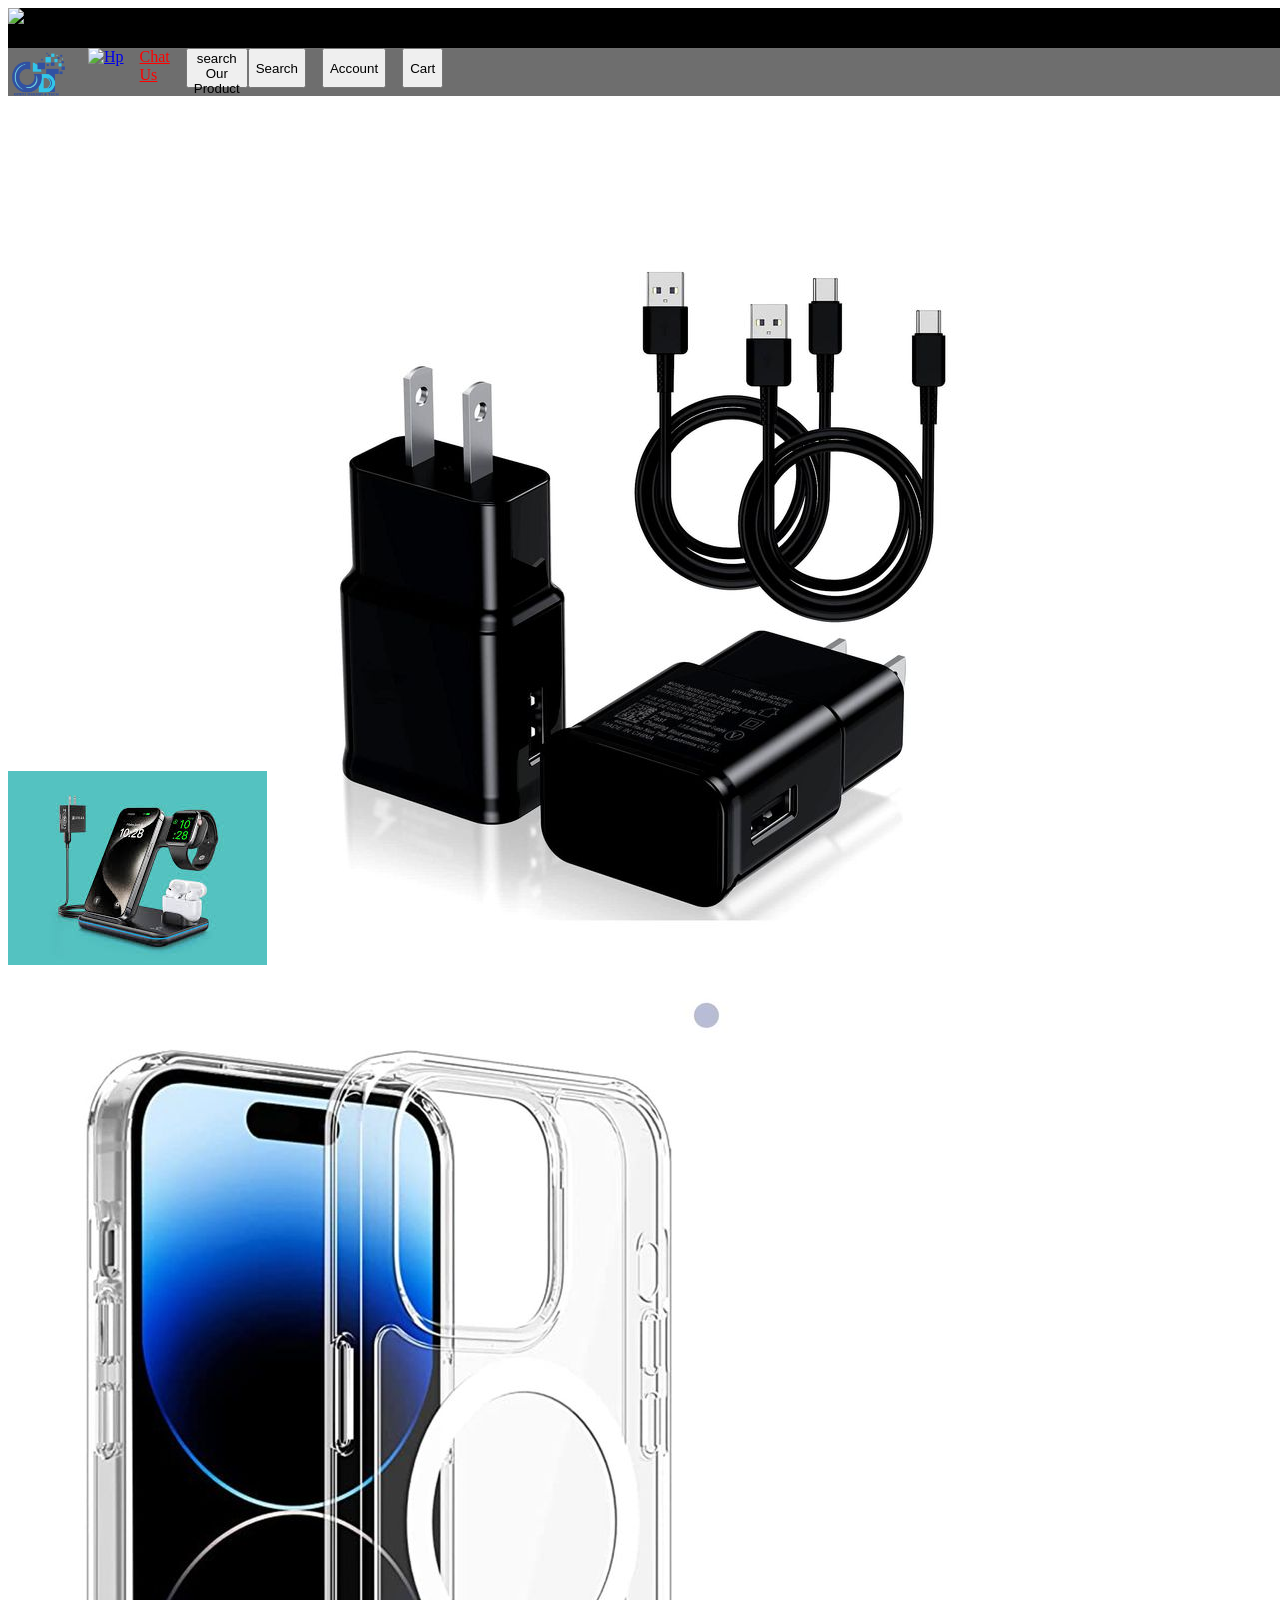
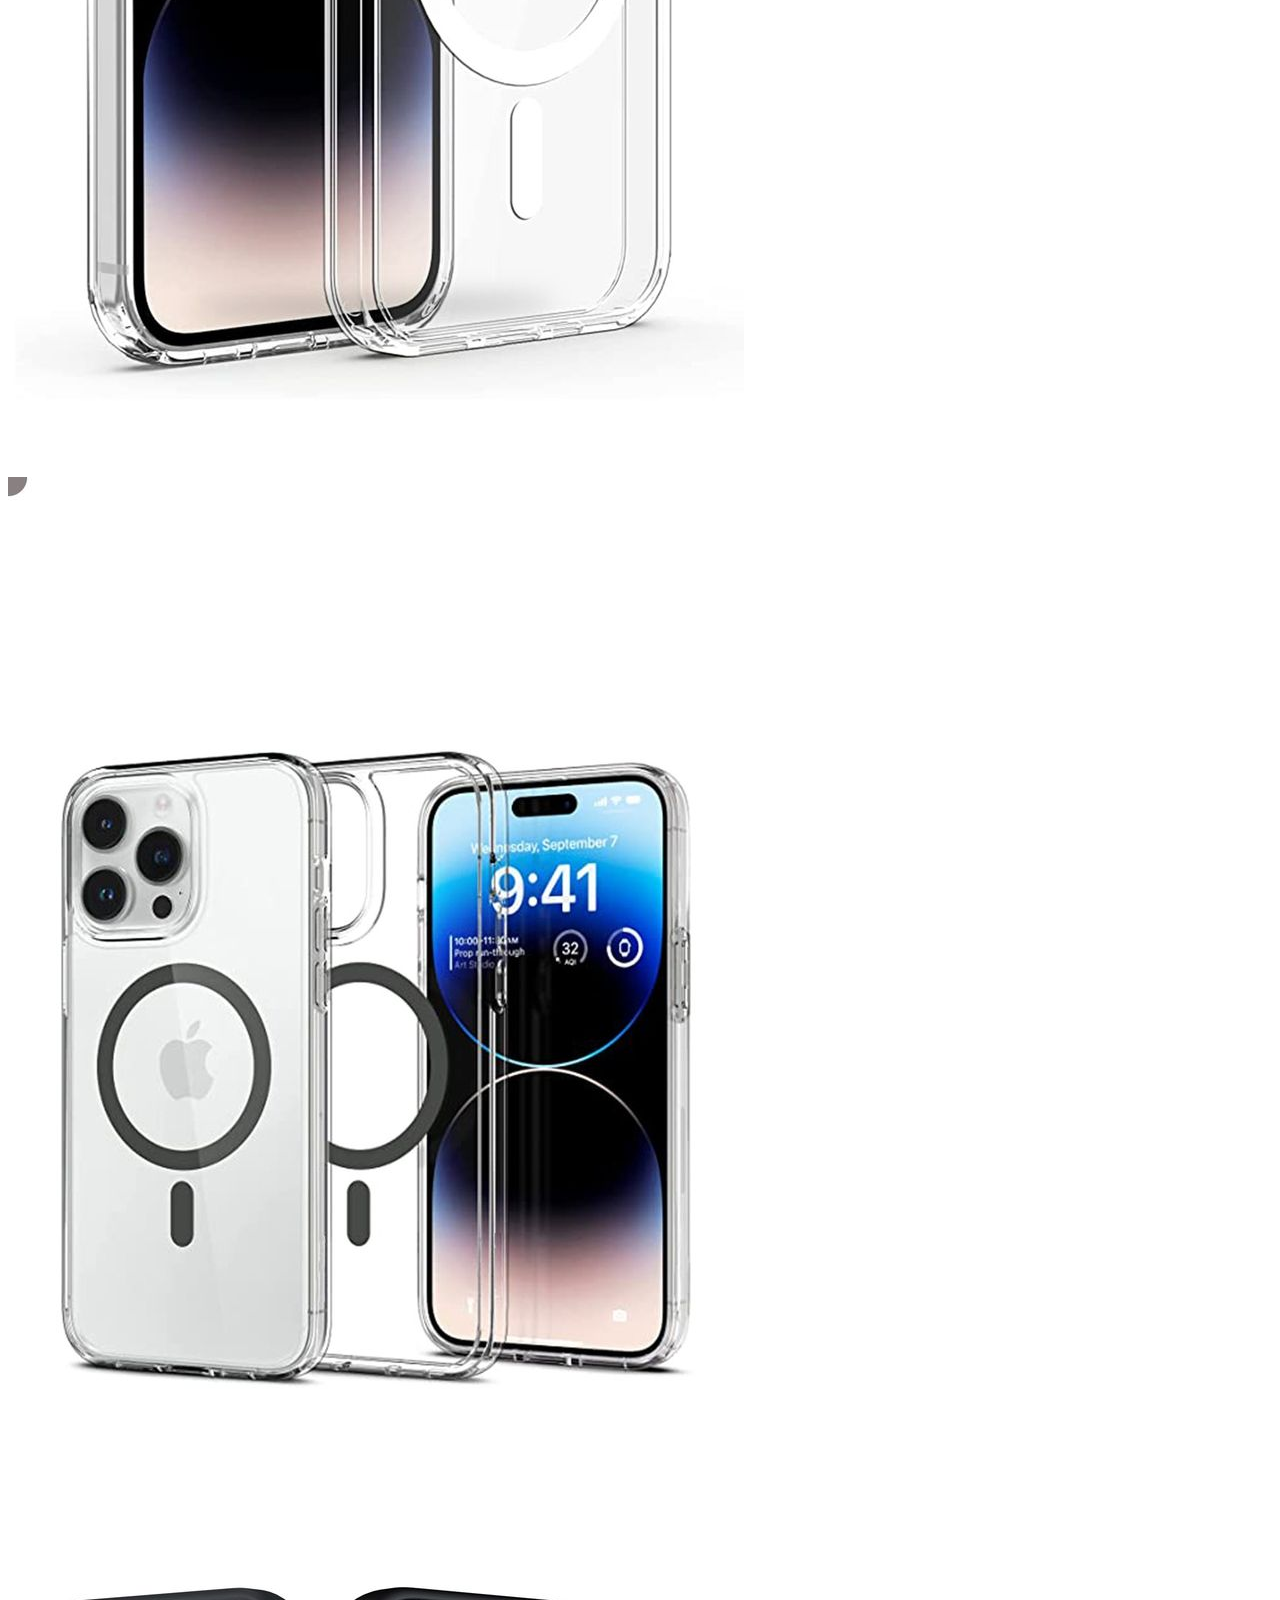
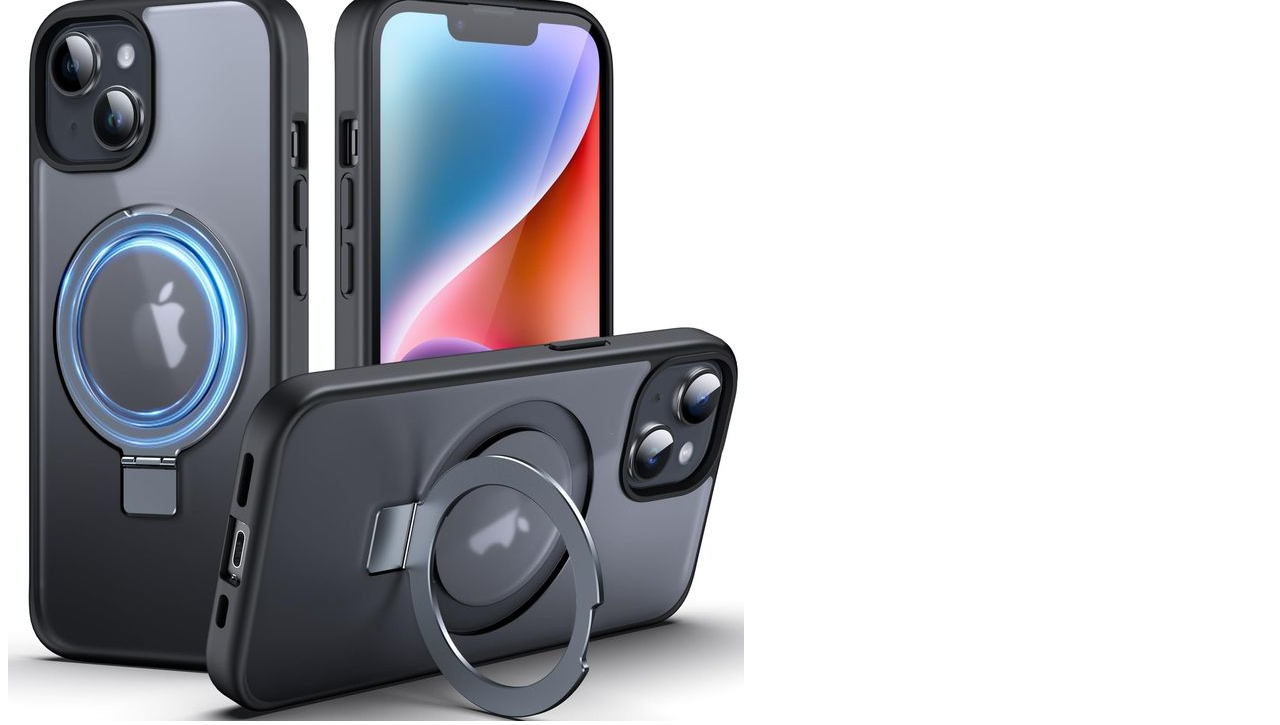
==== index.html @ b0b4669f "initial commit" ====
<!DOCTYPE html>
<html lang="en">

<head>
    <meta charset="UTF-8">
    <meta name="viewport" content="width=device-width, initial-scale=1.0">
    <title>Web Site </title>
    <link rel="stylesheet" href="Style.Css"> 
</head>
<body>
         <div class = " ad_bar">
                <a href="index.html" > <img src=" #"></a>
         </div>
    <header>      
        <div class="logo_box">
            <section>
                <!-- <img src="Assets/my logoa.png">  -->
                <a href="index.html"><img src="Assets/my logoa.png">
                </a>
                
            </section>
            <nav class = "links"> 
                <div>
                    <img src=" ad_image" >
                    <a href="index.html" target="_blank">Hp </a>
                </div>
                <div>
                    <a href="chat.html" target="_blank" id="chatUs">
                    Chat Us </a>
                </div>
                <div> 
                    <button class="brand"> search Our Product</button>
                    <button>Search</button>
                </div>
                <div>
                    <button> Account </button>
                </div>
                <div>  
                    <button>Cart</button>
                </div>
            </nav>
        </div>
    </header>
   <div class="Home">
    <section>
        <img src="Assets/Phones/download.jpg">
        <img src="Assets/Phones/7637a455a154850a95e823168fddebd2.jpg">
        <img src="Assets/Phones/a3660f759b4b6b31ff258a7031614e3a.jpg">
        <img src="Assets/Phones/ca9f4f649c32850720796fd07c12468b.jpg">
        <img src="Assets/Phones/ca962ae6f1eaa09cee0ed825d98c5688.jpg">
    </section>

   </div>
</body>
</html>
---- Style.Css ----
body{
    width: 100vw;
    height: 100vh;
}
.ad_bar{
    width: 100vw;
    height: 2.5rem;
    background-color: black;

}
header{
    width: 100vw;
    height: 3rem;
    background-color: rgb(110, 110, 110);
    align-items: center;
}
header nav{
    display: flex;
    justify-content: space-between;
    padding-top: 0%;
    /*align-items: center;*/
    

}
.logo_box{
    display: flex;
    height: 5rem;
    width: 4rem;
}
div.logo_box nav div{
    display: flex;
    height: 2.5rem;
    padding-left: 1rem;

}
div.logo_box section img{
    /* height: 4rem; */
    width: 4rem;
}
#chatUs{
    color: red;
}
.nav{
    margin-right: 5rem;
}
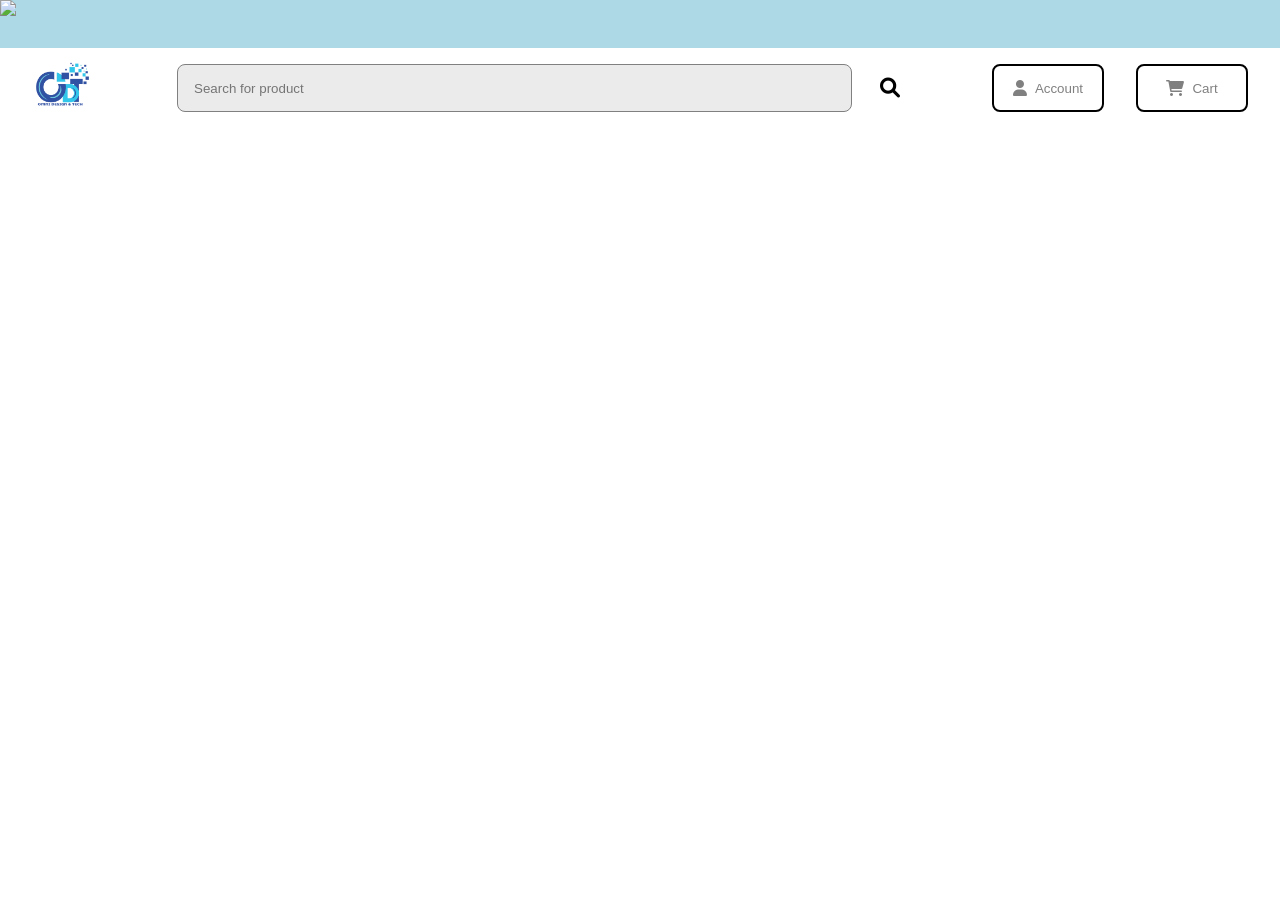
==== commit fd3e04e4: "update to header" ====
--- a/index.html
+++ b/index.html
@@ -6,50 +6,55 @@
     <meta name="viewport" content="width=device-width, initial-scale=1.0">
     <title>Web Site </title>
     <link rel="stylesheet" href="Style.Css"> 
+    <!-- <link rel="stylesheet" href="https://unicons.iconscout.com/release/v4.0.8/css/line.css"> -->
+    <link rel="stylesheet" href="https://cdnjs.cloudflare.com/ajax/libs/font-awesome/6.0.0-beta3/css/all.min.css">
+
 </head>
 <body>
-         <div class = " ad_bar">
-                <a href="index.html" > <img src=" #"></a>
-         </div>
-    <header>      
-        <div class="logo_box">
+    <div class="container">
+        <div class = "ad_bar">
+            <a href="index.html" > <img src=" #"></a>
+        </div>
+    
+        <header>      
+            <div class="logo_box">
+                <section>
+                    <!-- <img src="Assets/my logoa.png">  -->
+                    <a href="index.html"><img src="Assets/my logoa.png">
+                    </a>
+                </section>
+
+                <div class="search-bar-wrapper">
+                    <input class="search_bar" type="search" placeholder="Search for product">
+                    <i class="fas fa-search"></i>
+                </div>
+
+                <nav class = "links"> 
+                    <div>
+                        <i class="fas fa-user"></i>
+                        <button> Account </button>
+                    </div>
+                    <div>  
+                        <i class="fas fa-shopping-cart"></i>
+                        <button>Cart</button>
+                    </div>
+                </nav>
+            </div>
+        </header>
+    
+        <!-- <div class="Home">
             <section>
-                <!-- <img src="Assets/my logoa.png">  -->
-                <a href="index.html"><img src="Assets/my logoa.png">
-                </a>
-                
+                <img src="Assets/Phones/download.jpg">
+                <img src="Assets/Phones/7637a455a154850a95e823168fddebd2.jpg">
+                <img src="Assets/Phones/a3660f759b4b6b31ff258a7031614e3a.jpg">
+                <img src="Assets/Phones/ca9f4f649c32850720796fd07c12468b.jpg">
+                <img src="Assets/Phones/ca962ae6f1eaa09cee0ed825d98c5688.jpg">
             </section>
-            <nav class = "links"> 
-                <div>
-                    <img src=" ad_image" >
-                    <a href="index.html" target="_blank">Hp </a>
-                </div>
-                <div>
-                    <a href="chat.html" target="_blank" id="chatUs">
-                    Chat Us </a>
-                </div>
-                <div> 
-                    <button class="brand"> search Our Product</button>
-                    <button>Search</button>
-                </div>
-                <div>
-                    <button> Account </button>
-                </div>
-                <div>  
-                    <button>Cart</button>
-                </div>
-            </nav>
-        </div>
-    </header>
-   <div class="Home">
-    <section>
-        <img src="Assets/Phones/download.jpg">
-        <img src="Assets/Phones/7637a455a154850a95e823168fddebd2.jpg">
-        <img src="Assets/Phones/a3660f759b4b6b31ff258a7031614e3a.jpg">
-        <img src="Assets/Phones/ca9f4f649c32850720796fd07c12468b.jpg">
-        <img src="Assets/Phones/ca962ae6f1eaa09cee0ed825d98c5688.jpg">
-    </section>
+    
+        </div> -->
+    </div>
 
-   </div>
+
 </body>
+
 </html>
--- a/Style.Css
+++ b/Style.Css
@@ -1,48 +1,119 @@
+*{
+    margin: 0;
+    padding: 0;
+    box-sizing: border-box;
+    list-style: none;
+}
 
-
-
-body{
+body {
     width: 100vw;
     height: 100vh;
 }
-.ad_bar{
-    width: 100vw;
-    height: 2.5rem;
-    background-color: black;
 
+.container {
+    width: 100%;
+    height: 100%;
 }
-header{
-    width: 100vw;
+
+/* Ad bar styles */
+.ad_bar {
+    width: 100%;
     height: 3rem;
-    background-color: rgb(110, 110, 110);
+    background: lightblue;
+}
+
+header {
+    height: 5rem;
+    padding-left: 2rem;
+    padding-right: 2rem;
+}
+
+header .logo_box {
+    height: 100%;
+    display: flex;
+    justify-content: space-between;
     align-items: center;
 }
-header nav{
+
+header .logo_box section {
+    width: 15rem;
+}
+
+header .logo_box section a img {
+    width: 4rem;
+}
+
+header .logo_box .links {
     display: flex;
     justify-content: space-between;
-    padding-top: 0%;
-    /*align-items: center;*/
-    
+    align-items: center;
+    gap: 2rem;
+}
 
+header .logo_box .links div {
+    width: 7rem;
+    height: 3rem;
+    display: flex;
+    gap: 8px;
+    align-items: center;
+    justify-content: center;
+    background: white;
+    border: 2px solid black;
+    border-radius: 8px;
+    color: grey;
+    cursor: pointer;
+    transition: .2s ease;
 }
-.logo_box{
+
+header .logo_box .links div:hover {
+    background: rgb(0, 89, 255);
+    border: none;
+    color: white;
+}
+
+header .logo_box .links div:hover button {
+    color: white;
+}
+
+header .logo_box .search-bar-wrapper {
+    width: 100%;
     display: flex;
-    height: 5rem;
-    width: 4rem;
+    align-items: center;
+    margin-right: 5rem;
 }
-div.logo_box nav div{
-    display: flex;
-    height: 2.5rem;
+
+header .logo_box .search-bar-wrapper i {
+    width: 3rem;
+    height: 3rem;
+    border-radius: 50%;
+    font-size: 20px;
+    cursor: pointer;
+    display: grid;
+    place-items: Center;
+    transition: .2s ease;
+}
+
+header .logo_box .search-bar-wrapper i:hover {
+    background: rgb(0, 89, 255);
+    color: white;
+}
+
+header .logo_box .search_bar {
+    width: 100%;
+    height: 3rem;
+    border-radius: 8px;
+    border: none;
+    outline: none;
+    margin-right: 1rem;
+    background: rgb(235, 235, 235);
     padding-left: 1rem;
+    padding-right: 1rem;
+    border: 1px solid grey;
+} 
 
-}
-div.logo_box section img{
-    /* height: 4rem; */
-    width: 4rem;
-}
-#chatUs{
-    color: red;
-}
-.nav{
-    margin-right: 5rem;
+header .logo_box .links div button {
+    background: none;
+    border: none;
+    outline: none;
+    color: grey;
 }
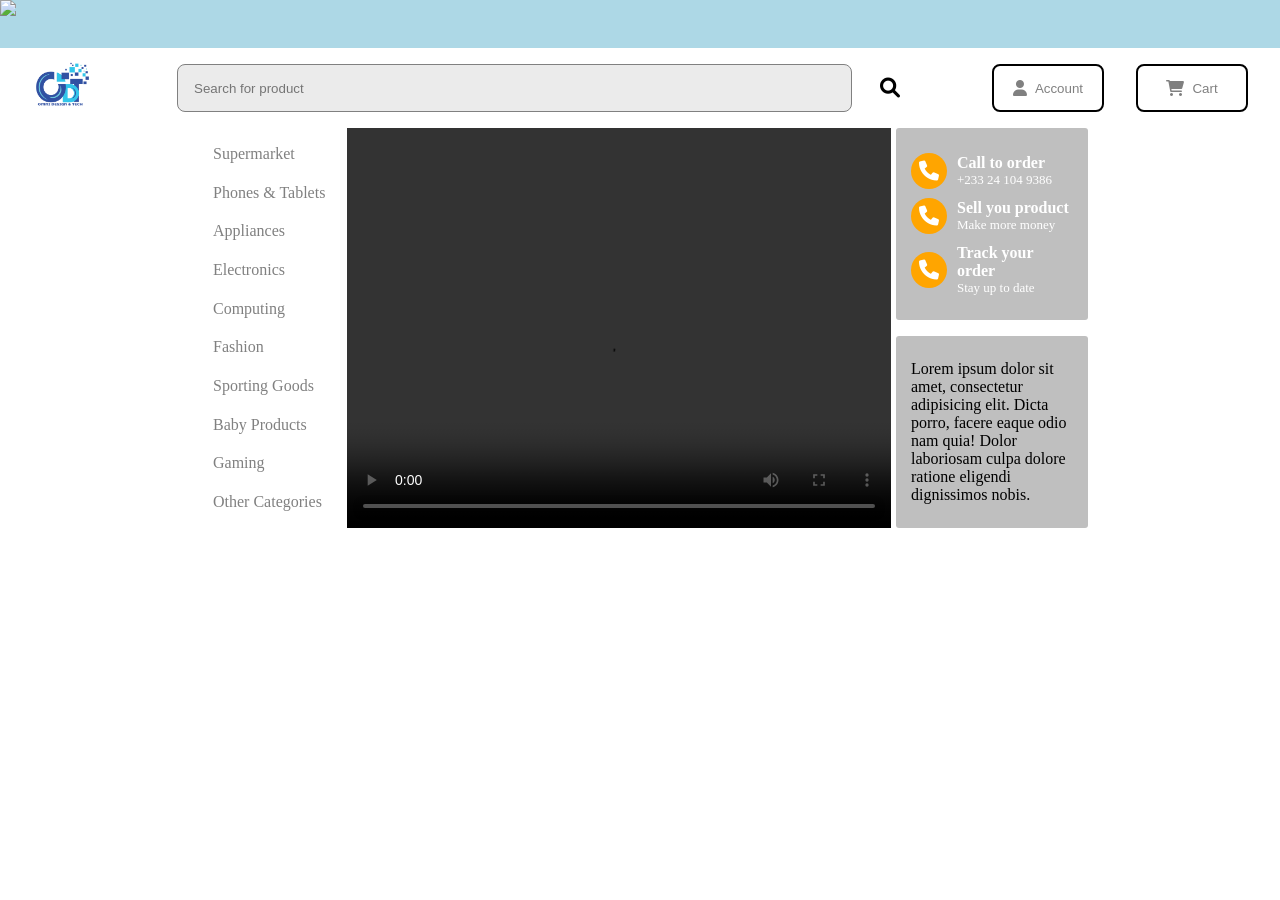
==== commit e5ab150d: "feat: worked on category and ads section" ====
--- a/index.html
+++ b/index.html
@@ -52,6 +52,76 @@
             </section>
     
         </div> -->
+
+        <section class="home">
+            <div class="categories">
+                <ul>
+                    <li>
+                        <a href="#">Supermarket</a>
+                    </li>
+                    <li>
+                        <a href="#">Phones & Tablets</a>
+                    </li>
+                    <li>
+                        <a href="#">Appliances</a>
+                    </li>
+                    <li>
+                        <a href="#">Electronics</a>
+                    </li>
+                    <li>
+                        <a href="#">Computing</a>
+                    </li>
+                    <li>
+                        <a href="#">Fashion</a>
+                    </li>
+                    <li>
+                        <a href="#">Sporting Goods</a>
+                    </li>
+                    <li>
+                        <a href="#">Baby Products</a>
+                    </li>
+                    <li>
+                        <a href="#">Gaming</a>
+                    </li>
+                    <li>
+                        <a href="#">Other Categories</a>
+                    </li>
+                </ul>
+            </div>
+            <div class="ad-video">
+                <video controls>
+                    <source src="path/to/video.mp4" type="video/mp4">
+                    <source src="path/to/video.webm" type="video/webm">
+                    Your browser does not support the video tag.
+                </video>
+            </div>
+            <div class="ads">
+                <div class="contacts">
+                    <div class="call-to-order">
+                        <i class="fas fa-phone"></i>
+                        <span class="contacts-text">
+                            <p>Call to order</p>
+                            <p>+233 24 104 9386</p>
+                        </span>
+                    </div>
+                    <div class="call-to-order">
+                        <i class="fas fa-phone"></i>
+                        <span class="contacts-text">
+                            <p>Sell you product</p>
+                            <p>Make more money</p>
+                        </span>
+                    </div>
+                    <div class="call-to-order">
+                        <i class="fas fa-phone"></i>
+                        <span class="contacts-text">
+                            <p>Track your order</p>
+                            <p>Stay up to date</p>
+                        </span>
+                    </div>
+                </div>
+                <div class="gif-ad">Lorem ipsum dolor sit amet, consectetur adipisicing elit. Dicta porro, facere eaque odio nam quia! Dolor laboriosam culpa dolore ratione eligendi dignissimos nobis.</div>
+            </div>
+        </section>
     </div>
 
 
--- a/Style.Css
+++ b/Style.Css
@@ -116,4 +116,114 @@
     border: none;
     outline: none;
     color: grey;
-}+}
+
+
+/********** Home section styles  **********/
+/* categories starts  */
+
+.home {
+    height: 25rem;
+    /* background: rgb(240, 240, 240); */
+    display: flex;
+    margin: 0 12rem;
+    gap: 5px;
+}
+
+.home .categories {
+    width: 12rem;
+    height: 100%;
+    background: white;
+    padding: 10px;
+    border: 1px solid transparent;
+    border-radius: 4px;
+    transition: .2s ease;
+}
+.home .categories:hover {
+    border: 1px solid lightgrey;
+}
+
+.home .categories ul {
+    height: 100%;
+    display: flex;
+    flex-direction: column;
+    justify-content: space-between;
+}
+
+.home .categories ul li {
+    width: 100%;
+    padding: 6px 0 6px 10px;
+    border-radius: 5px;
+}
+
+.home .categories ul li:hover {
+    background: rgb(235, 235, 235);
+    cursor: pointer;
+    transition: .1s ease;
+}
+
+.home .categories ul li a {
+    color: grey;
+    text-decoration: none;
+}
+
+/* Category ends  */
+
+/* Ad video starts  */
+.ad-video {
+    width: 45rem;
+    height: 100%;
+    background: yellow;
+}
+
+.ad-video video{
+    width: 100%;
+    height: 100%;
+    object-fit: cover;
+}
+
+/* Ad video ends  */
+
+/* gif ads start  */
+.ads {
+    display: flex;
+    flex-direction: column;
+    justify-content: space-between;
+}
+
+.ads > div {
+    width: 12rem;
+    height: 12rem;
+    background: rgb(191, 191, 191);
+    padding: 15px;
+    border-radius: 3px;
+    display: flex;
+    flex-direction: column;
+    justify-content: space-evenly;
+}
+
+.ads .contacts .call-to-order {
+    background: none;
+    display: flex;
+    align-items: center;
+    gap: 10px;
+}
+
+.ads .contacts .call-to-order i {
+    font-size: 20px;
+    background: orange;
+    padding: 8px;
+    border-radius: 100%;
+    color: white;
+}
+
+.ads .contacts span p:first-of-type{
+    font-weight: 900;
+    color: white;
+}
+.ads .contacts span p:last-of-type{
+    font-size: 13px;
+    color: white;
+}
+
+/* gif ads end  */
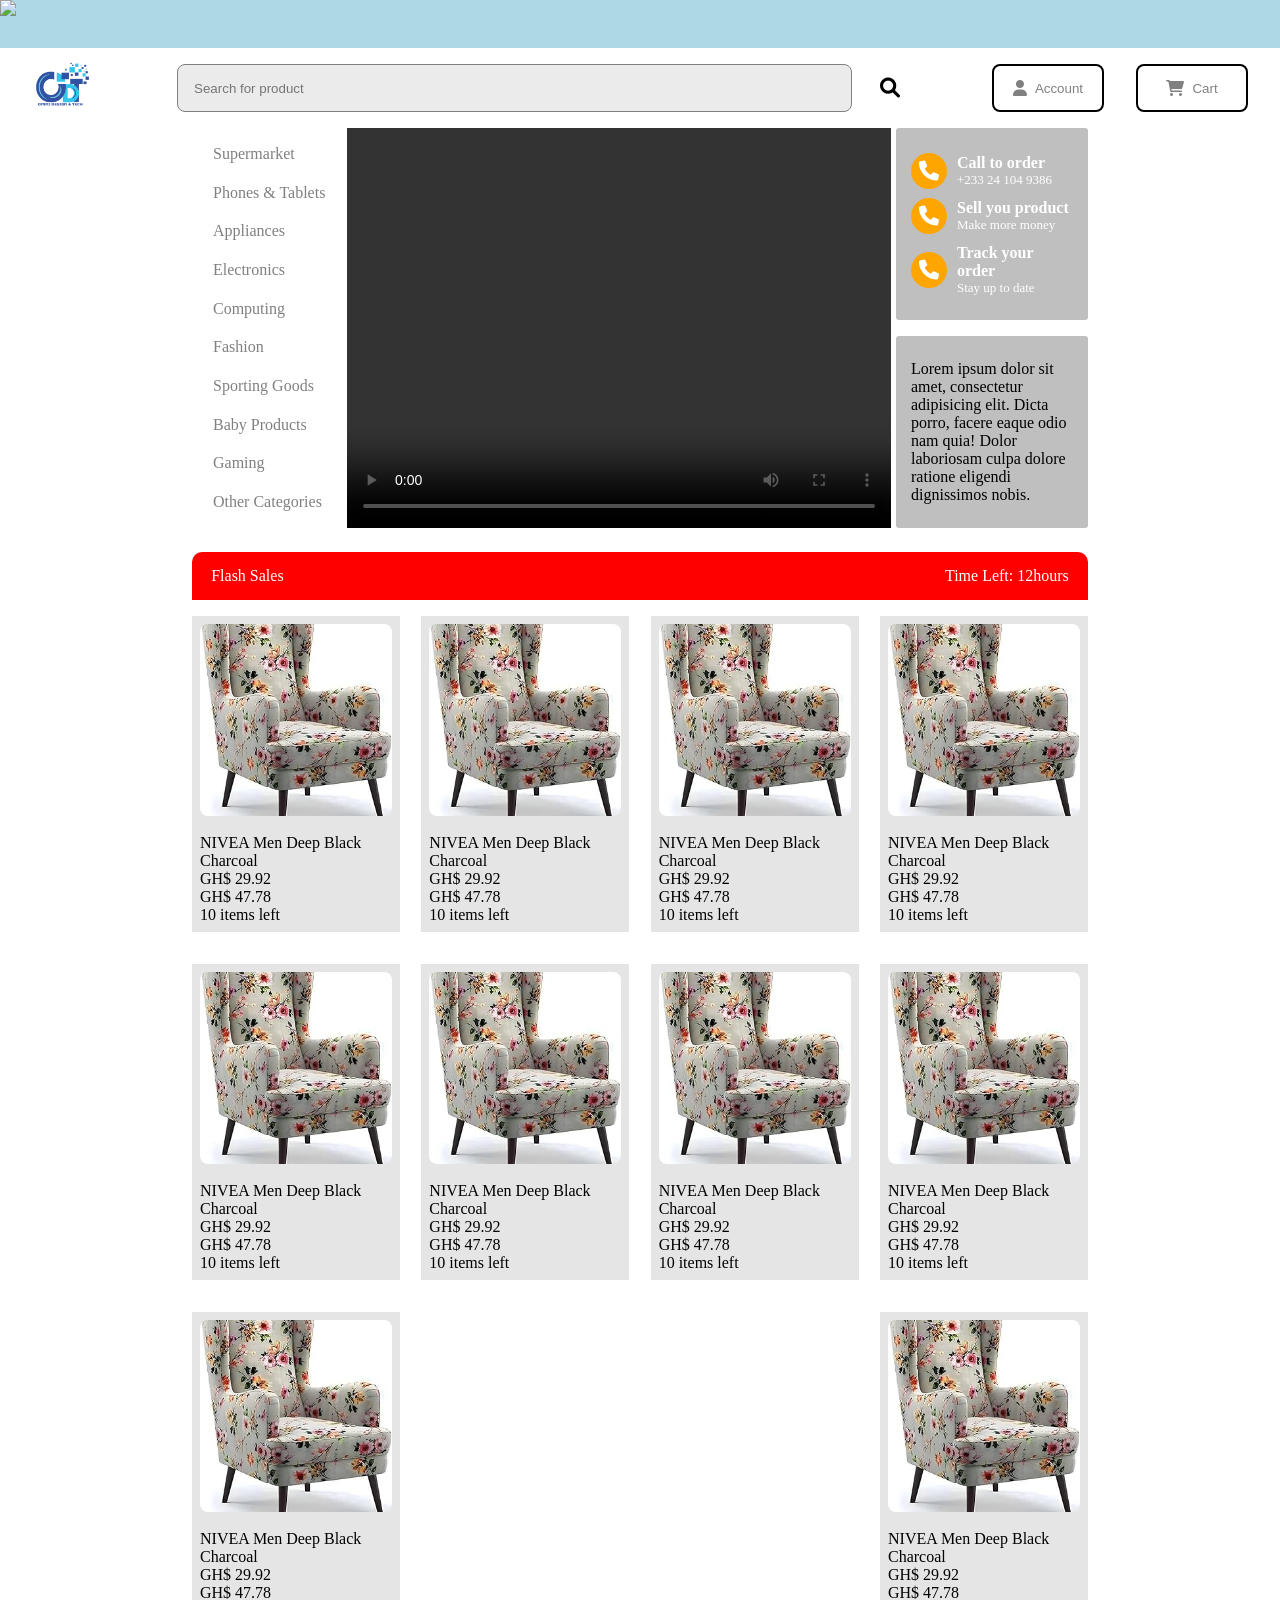
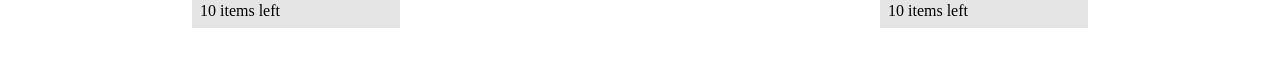
==== commit 560831ca: "feat: flash sale section done" ====
--- a/index.html
+++ b/index.html
@@ -122,6 +122,106 @@
                 <div class="gif-ad">Lorem ipsum dolor sit amet, consectetur adipisicing elit. Dicta porro, facere eaque odio nam quia! Dolor laboriosam culpa dolore ratione eligendi dignissimos nobis.</div>
             </div>
         </section>
+
+        <section class="flash-sales">
+            <div class="flash-sale-heading">
+                <p>Flash Sales</p>
+                <p>Time Left: 12hours</p>
+            </div>
+
+            <div class="products-list">
+                <div class="product">
+                    <img src="Assets/61IMHSdp03L._AC_UF350,350_QL80_.jpg" alt="product">
+                    <div class="texts">
+                        <p>NIVEA Men Deep Black Charcoal</p>
+                        <p>GH$ 29.92</p>
+                        <p>GH$ 47.78</p>
+                        <p>10 items left</p>
+                    </div>
+                </div>
+                <div class="product">
+                    <img src="Assets/61IMHSdp03L._AC_UF350,350_QL80_.jpg" alt="product">
+                    <div class="texts">
+                        <p>NIVEA Men Deep Black Charcoal</p>
+                        <p>GH$ 29.92</p>
+                        <p>GH$ 47.78</p>
+                        <p>10 items left</p>
+                    </div>
+                </div>
+                <div class="product">
+                    <img src="Assets/61IMHSdp03L._AC_UF350,350_QL80_.jpg" alt="product">
+                    <div class="texts">
+                        <p>NIVEA Men Deep Black Charcoal</p>
+                        <p>GH$ 29.92</p>
+                        <p>GH$ 47.78</p>
+                        <p>10 items left</p>
+                    </div>
+                </div>
+                <div class="product">
+                    <img src="Assets/61IMHSdp03L._AC_UF350,350_QL80_.jpg" alt="product">
+                    <div class="texts">
+                        <p>NIVEA Men Deep Black Charcoal</p>
+                        <p>GH$ 29.92</p>
+                        <p>GH$ 47.78</p>
+                        <p>10 items left</p>
+                    </div>
+                </div>
+                <div class="product">
+                    <img src="Assets/61IMHSdp03L._AC_UF350,350_QL80_.jpg" alt="product">
+                    <div class="texts">
+                        <p>NIVEA Men Deep Black Charcoal</p>
+                        <p>GH$ 29.92</p>
+                        <p>GH$ 47.78</p>
+                        <p>10 items left</p>
+                    </div>
+                </div>
+                <div class="product">
+                    <img src="Assets/61IMHSdp03L._AC_UF350,350_QL80_.jpg" alt="product">
+                    <div class="texts">
+                        <p>NIVEA Men Deep Black Charcoal</p>
+                        <p>GH$ 29.92</p>
+                        <p>GH$ 47.78</p>
+                        <p>10 items left</p>
+                    </div>
+                </div>
+                <div class="product">
+                    <img src="Assets/61IMHSdp03L._AC_UF350,350_QL80_.jpg" alt="product">
+                    <div class="texts">
+                        <p>NIVEA Men Deep Black Charcoal</p>
+                        <p>GH$ 29.92</p>
+                        <p>GH$ 47.78</p>
+                        <p>10 items left</p>
+                    </div>
+                </div>
+                <div class="product">
+                    <img src="Assets/61IMHSdp03L._AC_UF350,350_QL80_.jpg" alt="product">
+                    <div class="texts">
+                        <p>NIVEA Men Deep Black Charcoal</p>
+                        <p>GH$ 29.92</p>
+                        <p>GH$ 47.78</p>
+                        <p>10 items left</p>
+                    </div>
+                </div>
+                <div class="product">
+                    <img src="Assets/61IMHSdp03L._AC_UF350,350_QL80_.jpg" alt="product">
+                    <div class="texts">
+                        <p>NIVEA Men Deep Black Charcoal</p>
+                        <p>GH$ 29.92</p>
+                        <p>GH$ 47.78</p>
+                        <p>10 items left</p>
+                    </div>
+                </div>
+                <div class="product">
+                    <img src="Assets/61IMHSdp03L._AC_UF350,350_QL80_.jpg" alt="product">
+                    <div class="texts">
+                        <p>NIVEA Men Deep Black Charcoal</p>
+                        <p>GH$ 29.92</p>
+                        <p>GH$ 47.78</p>
+                        <p>10 items left</p>
+                    </div>
+                </div>
+            </div>
+        </section>
     </div>
 
 
--- a/Style.Css
+++ b/Style.Css
@@ -128,6 +128,7 @@
     display: flex;
     margin: 0 12rem;
     gap: 5px;
+    margin-bottom: 1.5rem;
 }
 
 .home .categories {
@@ -226,4 +227,62 @@
     color: white;
 }
 
-/* gif ads end  */+/* gif ads end  */
+/************ Home section ends  **************/
+
+
+/******** Flash sale section starts here  ***********/
+.flash-sales {
+    height: fit-content; 
+    margin: 0 12rem;
+}
+
+.flash-sales .flash-sale-heading {
+    width: 100%;
+    height: 3rem;
+    background: red;
+    color: white;
+    display: flex;
+    justify-content: space-between;
+    align-items: center;
+    border-radius: 10px 10px 0 0;
+    padding: 0 1.2rem;
+    margin-bottom: 1rem;
+}
+
+.flash-sales .products-list {
+    display: flex;
+    justify-content: space-between;
+    flex-wrap: wrap;
+}
+
+.flash-sales .products-list .product {
+    background: rgb(229, 229, 229);
+    width: 13rem;
+    height: fit-content;
+    display: flex;
+    flex-direction: column;
+    justify-content: center;
+    align-items: center;
+    margin-bottom: 2rem;
+    padding-top: .5rem;
+    transition: .2s ease;
+}
+.flash-sales .products-list .product:hover {
+    background: rgb(61, 61, 61);
+    cursor: pointer;
+    color: white;
+}
+
+.flash-sales .products-list .product img {
+    width: 12rem;
+    height: 12rem;
+    margin-bottom: 10px;
+    object-fit: cover;
+    border-radius: 8px;
+}
+
+.flash-sales .products-list .product .texts {
+    padding: .5rem;
+}
+
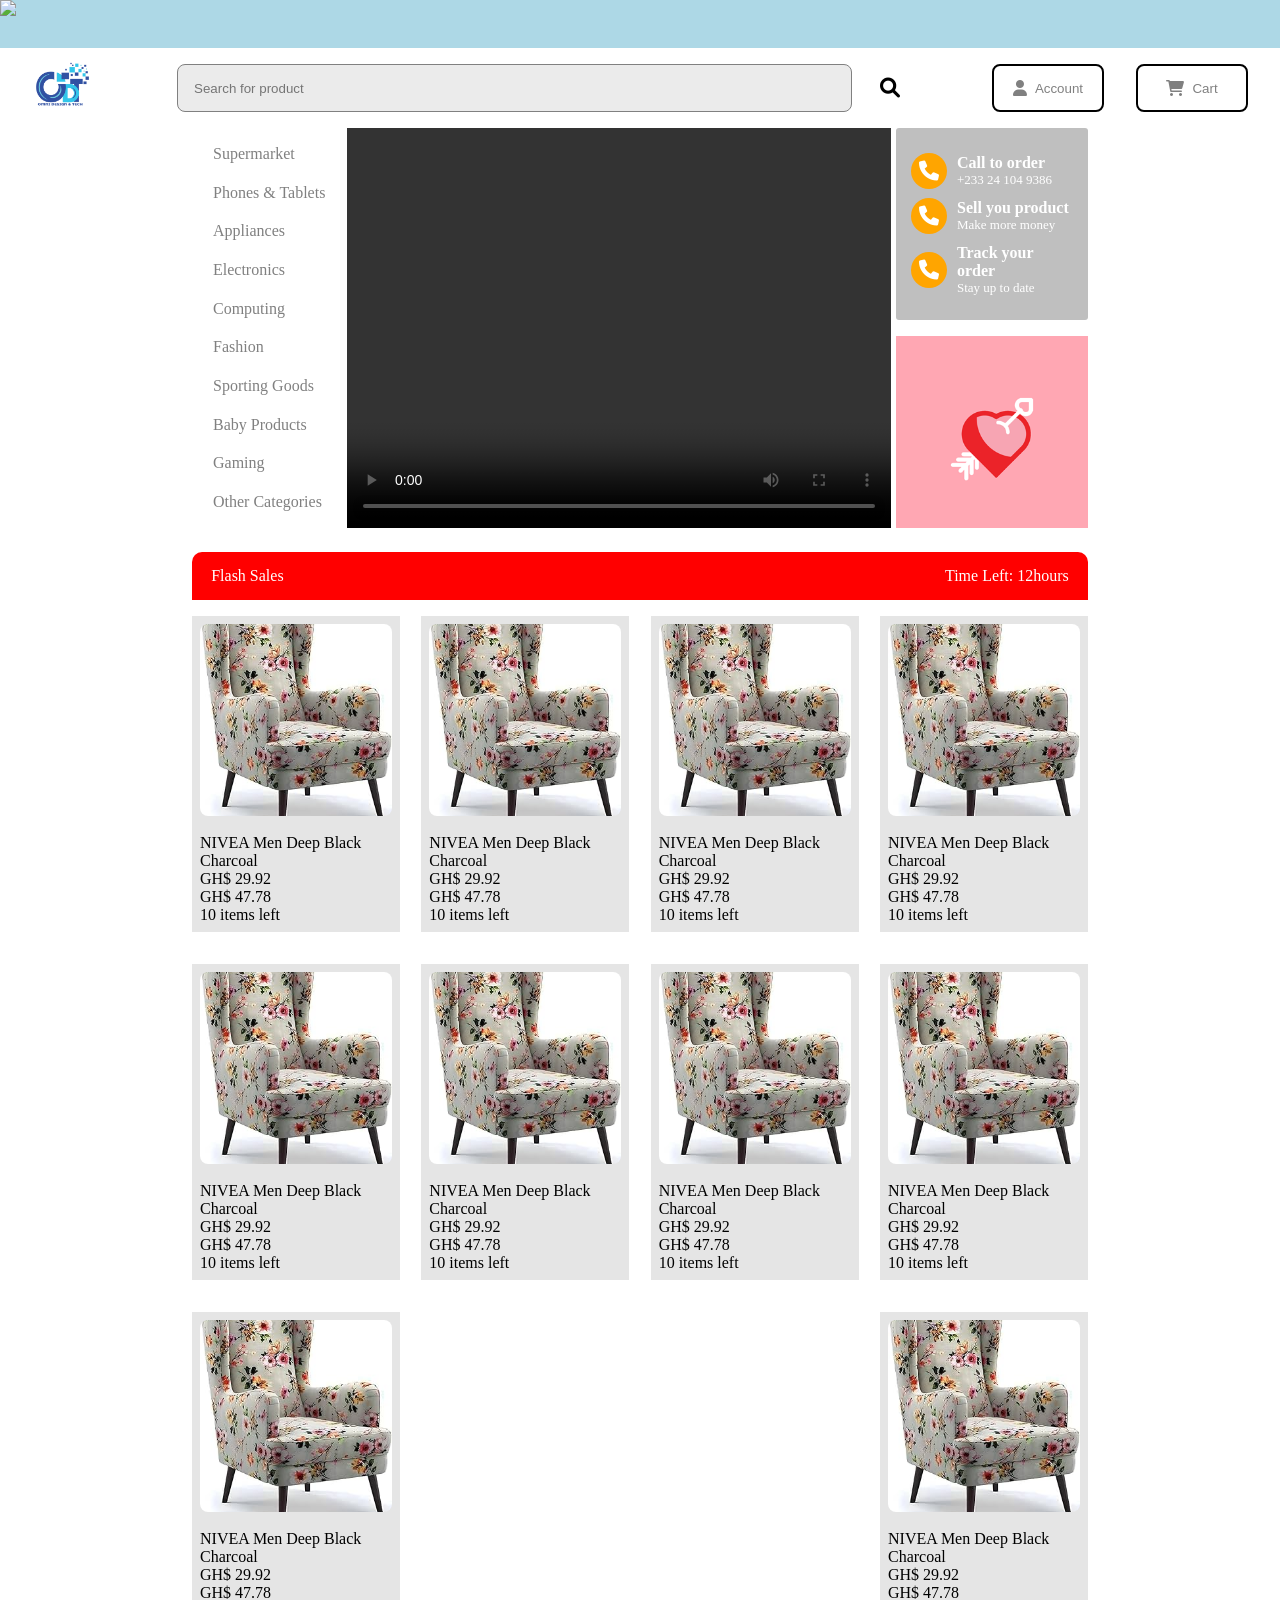
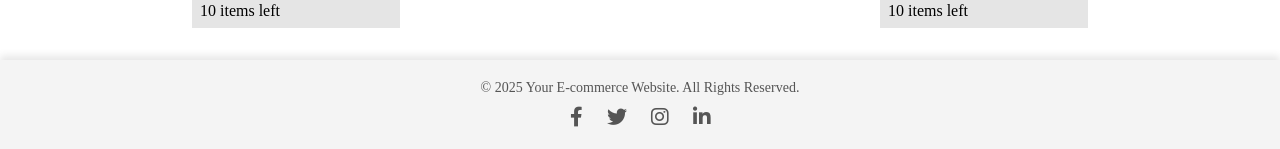
==== commit cedfd207: "feat: footer created and styled" ====
--- a/index.html
+++ b/index.html
@@ -90,8 +90,7 @@
             </div>
             <div class="ad-video">
                 <video controls>
-                    <source src="path/to/video.mp4" type="video/mp4">
-                    <source src="path/to/video.webm" type="video/webm">
+                    <source src="https://cdn.pixabay.com/video/2024/11/23/242945_large.mp4" type="video/mp4">
                     Your browser does not support the video tag.
                 </video>
             </div>
@@ -119,7 +118,9 @@
                         </span>
                     </div>
                 </div>
-                <div class="gif-ad">Lorem ipsum dolor sit amet, consectetur adipisicing elit. Dicta porro, facere eaque odio nam quia! Dolor laboriosam culpa dolore ratione eligendi dignissimos nobis.</div>
+                <div class="gif-ad" id="gif-ad-container">
+                    <img src="Assets/Phones/GH_WK6_JLY_Freelink.gif" alt="gif">
+                </div>
             </div>
         </section>
 
@@ -210,7 +211,7 @@
                         <p>GH$ 47.78</p>
                         <p>10 items left</p>
                     </div>
-                </div>
+                </div> 
                 <div class="product">
                     <img src="Assets/61IMHSdp03L._AC_UF350,350_QL80_.jpg" alt="product">
                     <div class="texts">
@@ -222,9 +223,26 @@
                 </div>
             </div>
         </section>
+
+
+        <footer class="footer">
+            <div class="footer-content">
+                <p>&copy; 2025 Your E-commerce Website. All Rights Reserved.</p>
+                <div class="social-icons">
+                    <a href="#" target="_blank"><i class="fab fa-facebook-f"></i></a>
+                    <a href="#" target="_blank"><i class="fab fa-twitter"></i></a>
+                    <a href="#" target="_blank"><i class="fab fa-instagram"></i></a>
+                    <a href="#" target="_blank"><i class="fab fa-linkedin-in"></i></a>
+                </div>
+            </div>
+        </footer>
     </div>
 
 
+
+
+
+
 </body>
 
 </html>
--- a/Style.Css
+++ b/Style.Css
@@ -129,6 +129,7 @@
     margin: 0 12rem;
     gap: 5px;
     margin-bottom: 1.5rem;
+    justify-content: space-between;
 }
 
 .home .categories {
@@ -218,6 +219,10 @@
     color: white;
 }
 
+.ads .gif-ad {
+    padding: 0;
+}
+
 .ads .contacts span p:first-of-type{
     font-weight: 900;
     color: white;
@@ -286,3 +291,39 @@
     padding: .5rem;
 }
 
+/************ Flash sales ends here  *******/
+
+/* Footer starts here  */
+.footer {
+    background-color: #f4f4f4;
+    color: #555;
+    text-align: center;
+    padding: 20px 0;
+    box-shadow: 0 -4px 8px rgba(0, 0, 0, 0.1);
+}
+
+/* .footer-content {
+    max-width: 1200px;
+    margin: 0 auto;
+} */
+
+.footer p {
+    margin: 0;
+    font-size: 14px;
+}
+
+.social-icons {
+    margin-top: 10px;
+}
+
+.social-icons a {
+    color: #555;
+    text-decoration: none;
+    font-size: 20px;
+    margin: 0 10px;
+    transition: color 0.3s;
+}
+
+.social-icons a:hover {
+    color: #333;
+}
